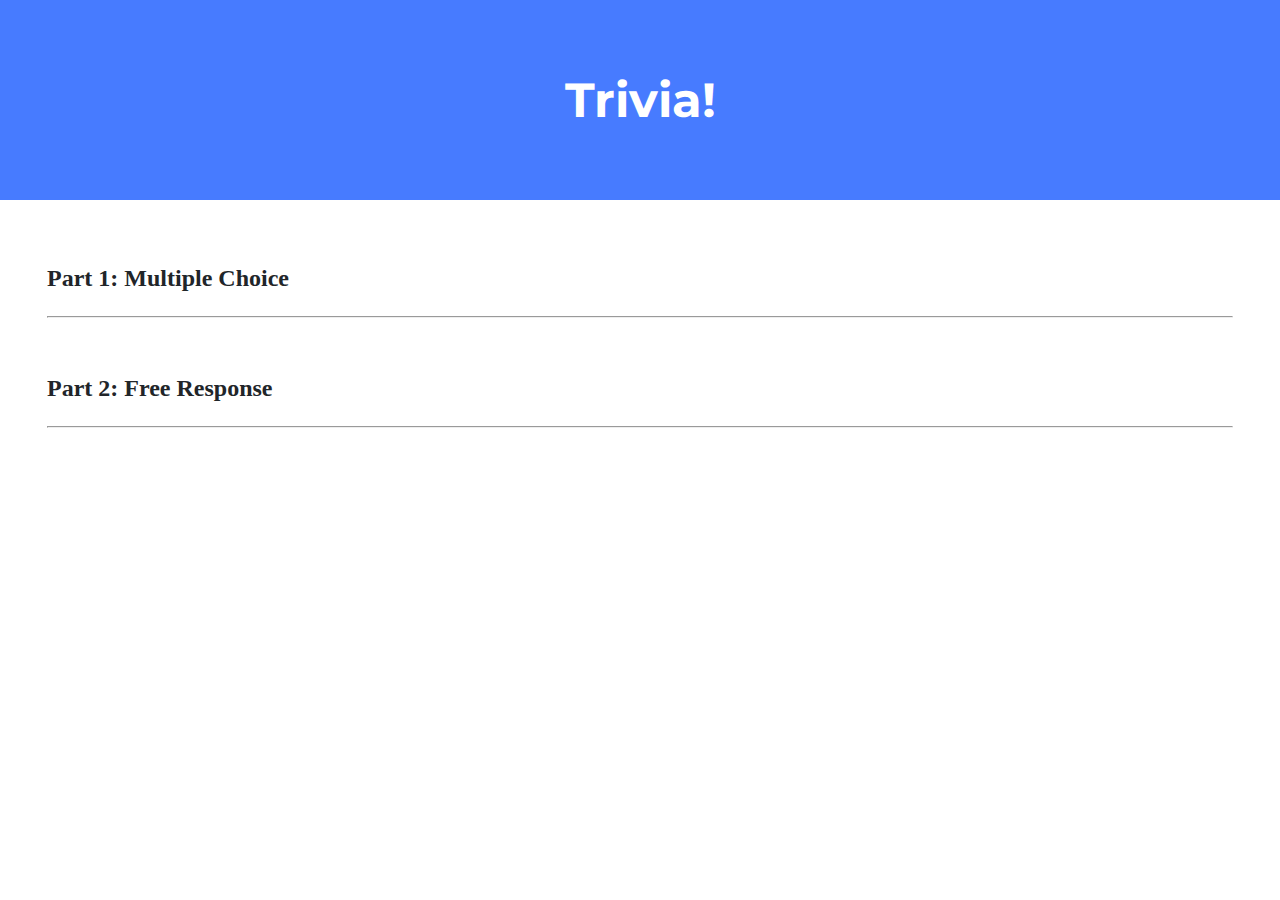
==== trivia/index.html @ d3b0ec9f "Wed, Jul 12, 2023, 3:16 PM +03:00" ====
<!DOCTYPE html>

<html lang="en">
    <head>
        <link href="https://fonts.googleapis.com/css2?family=Montserrat:wght@500&display=swap" rel="stylesheet">
        <link href="styles.css" rel="stylesheet">
        <title>Trivia!</title>
        <script>
            // TODO: Add code to check answers to questions
        </script>
    </head>
    <body>
        <div class="header">
            <h1>Trivia!</h1>
        </div>

        <div class="container">
            <div class="section">
                <h2>Part 1: Multiple Choice </h2>
                <hr>
                <!-- TODO: Add multiple choice question here -->
            </div>

            <div class="section">
                <h2>Part 2: Free Response</h2>
                <hr>
                <!-- TODO: Add free response question here -->
            </div>
        </div>
    </body>
</html>
---- trivia/styles.css ----
body {
    background-color: #fff;
    color: #212529;
    font-size: 1rem;
    font-weight: 400;
    line-height: 1.5;
    margin: 0;
    text-align: left;
}

.container {
    margin-left: auto;
    margin-right: auto;
    padding-left: 15px;
    padding-right: 15px;
}

.header {
    background-color: #477bff;
    color: #fff;
    margin-bottom: 2rem;
    padding: 2rem 1rem;
    text-align: center;
}

.section {
    padding: 0.5rem 2rem 1rem 2rem;
}

.section:hover {
    background-color: #f5f5f5;
    transition: color 2s ease-in-out, background-color 0.15s ease-in-out;
}

h1 {
    font-family: 'Montserrat', sans-serif;
    font-size: 48px;
}

button, input[type="submit"] {
    background-color: #d9edff;
    border: 1px solid transparent;
    border-radius: 0.25rem;
    font-size: 0.95rem;
    font-weight: 400;
    line-height: 1.5;
    padding: 0.375rem 0.75rem;
    text-align: center;
    transition: color 0.15s ease-in-out, background-color 0.15s ease-in-out, border-color 0.15s ease-in-out, box-shadow 0.15s ease-in-out;
    vertical-align: middle;
}


input[type="text"] {
    line-height: 1.8;
    width: 25%;
}

input[type="text"]:hover {
    background-color: #f5f5f5;
    transition: color 2s ease-in-out, background-color 0.15s ease-in-out;
}
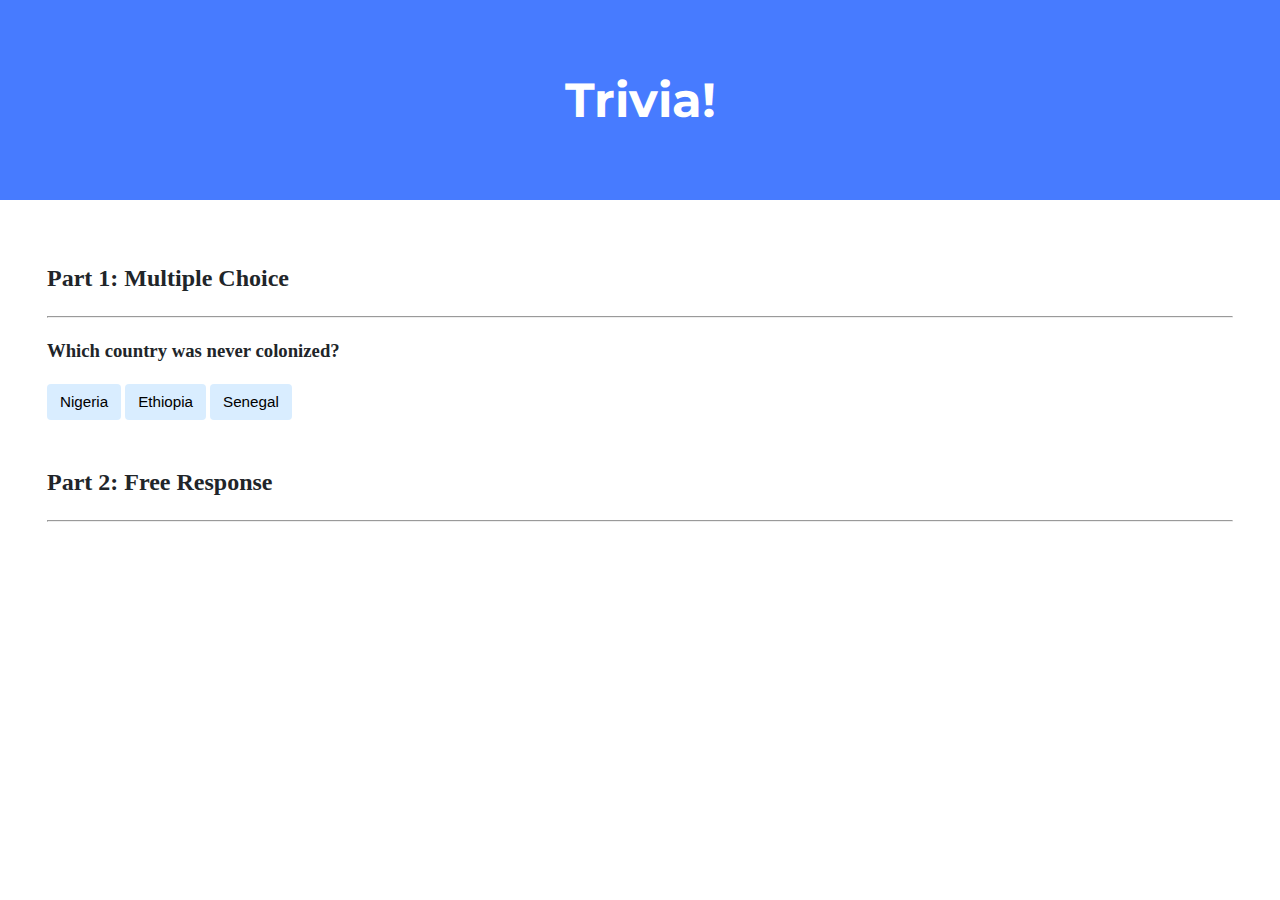
==== commit 6330b985: "Wed, Jul 12, 2023, 3:28 PM +03:00" ====
--- a/trivia/index.html
+++ b/trivia/index.html
@@ -7,6 +7,14 @@
         <title>Trivia!</title>
         <script>
             // TODO: Add code to check answers to questions
+            let choices = document.querySelectorAll('button')
+            for(choice in choices){
+                choice.addEventListener('click',function(){
+                    if (choice.innerHTML = "Ethiopia"){
+                        choice.style.backgroundColor = '';
+                    }
+                } )
+            }
         </script>
     </head>
     <body>
@@ -19,6 +27,10 @@
                 <h2>Part 1: Multiple Choice </h2>
                 <hr>
                 <!-- TODO: Add multiple choice question here -->
+                <h3> Which country was never colonized?</h3>
+                <button> Nigeria </button>
+                <button> Ethiopia </button>
+                <button> Senegal </button>
             </div>
 
             <div class="section">
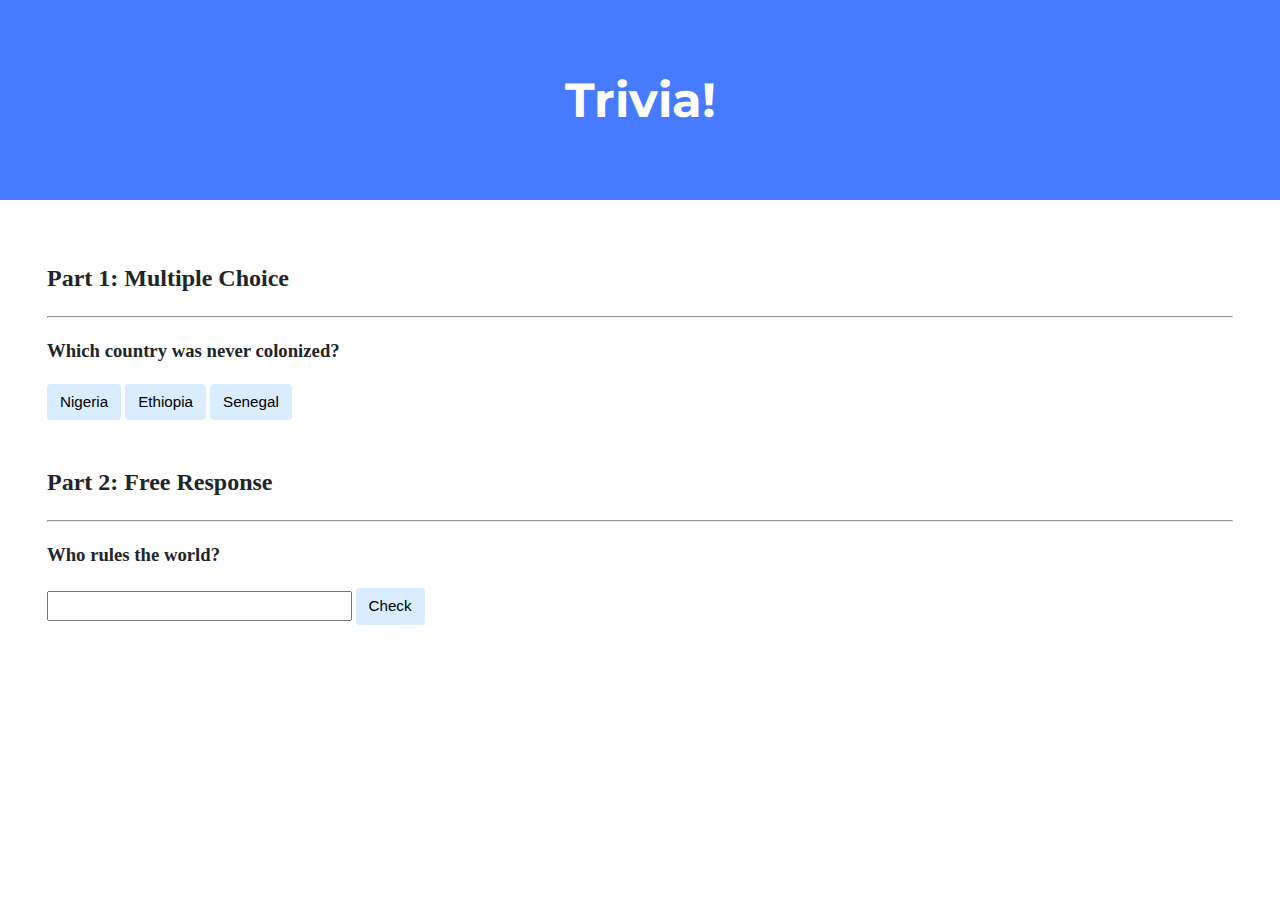
==== commit 5a6b34d8: "Thu, Jul 13, 2023, 9:33 PM +03:00" ====
--- a/trivia/index.html
+++ b/trivia/index.html
@@ -7,14 +7,34 @@
         <title>Trivia!</title>
         <script>
             // TODO: Add code to check answers to questions
-            let choices = document.querySelectorAll('button')
-            for(choice in choices){
-                choice.addEventListener('click',function(){
-                    if (choice.innerHTML = "Ethiopia"){
-                        choice.style.backgroundColor = '';
-                    }
-                } )
+            let choices = document.querySelectorAll("button");
+            let validation = document.querySelector("#validation");
+
+            for(const choice of choices){
+                if (choice.innerText == "Ethioipia"){
+                    choice.style.backgroundColor = "green";
+                    validation.innerHTML = "Correct!";
+                }
+                else{
+                    choice.style.backgroundColor = "red";
+                    validation.innerHTML = "Inorrect!";
+                }
             }
+
+            let bottom_btn = document.getElementById("bottom_btn");
+            let input = document.getElementById("answer");
+            let bottom_validation = document.getElementById("bottom_validation");
+            bottom_btn.addEventListener("click", () => {
+                if( input.value == "Mahider"){
+                    input.style.backgroundColor = "green";
+                    bottom_validation.innerHTML = "Correct!";
+                }
+                else{
+                    input.style.backgroundColor = "red";
+                    bottom_validation.innerHTML = "Incorrect!";
+                }
+})
+
         </script>
     </head>
     <body>
@@ -28,6 +48,7 @@
                 <hr>
                 <!-- TODO: Add multiple choice question here -->
                 <h3> Which country was never colonized?</h3>
+                <p id = "validation"></P>
                 <button> Nigeria </button>
                 <button> Ethiopia </button>
                 <button> Senegal </button>
@@ -37,6 +58,10 @@
                 <h2>Part 2: Free Response</h2>
                 <hr>
                 <!-- TODO: Add free response question here -->
+                <h3>Who rules the world?</h3>
+                <input type = "text" id = "answer">
+                <button id = "bottom_btn">Check</button>
+                <p id = "bottom_validation"></p>
             </div>
         </div>
     </body>
